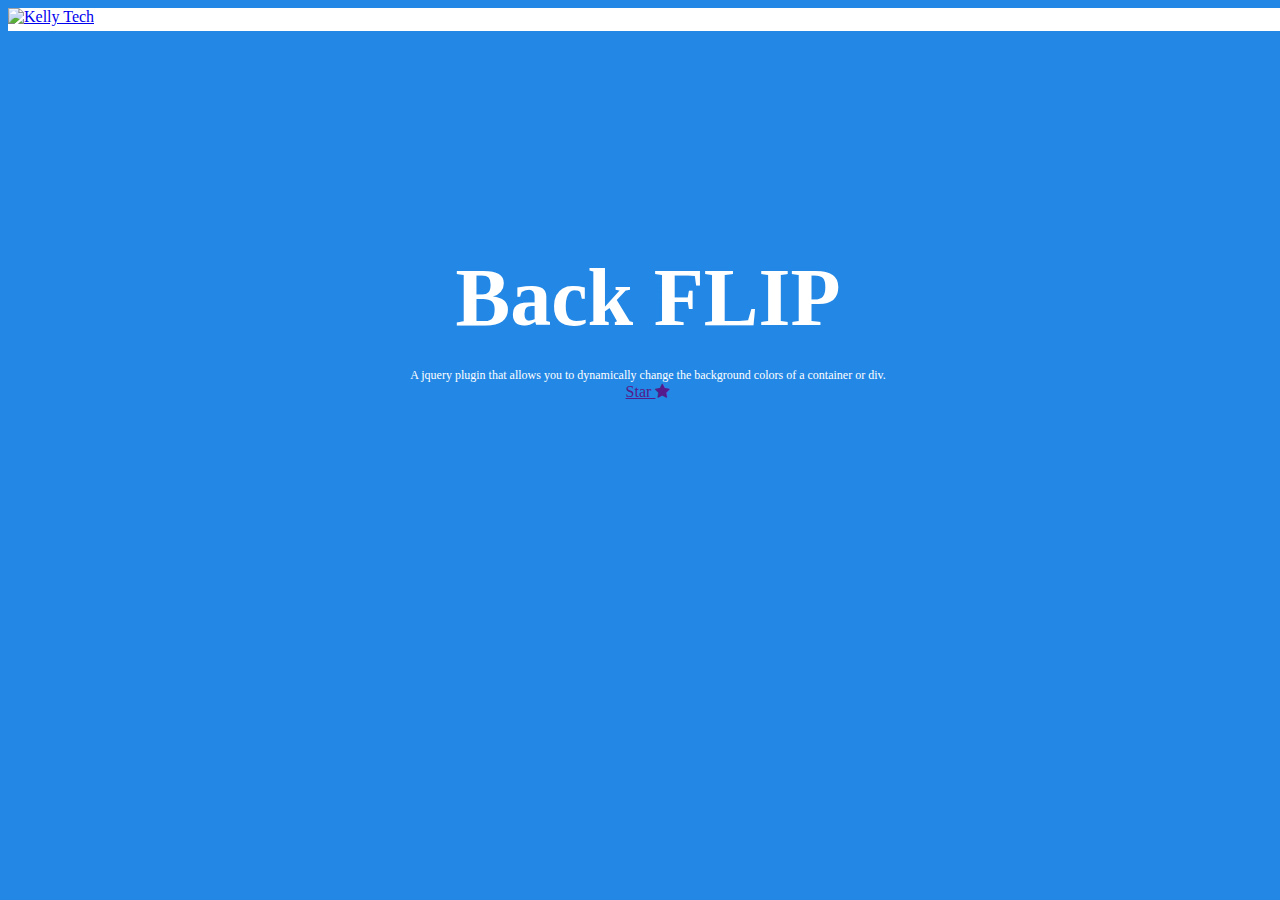
==== Demo.html @ ae5a540f "Update demo file name" ====
<!DOCTYPE html>
<html>
	<head>
		<title>Background Color Demo</title>
		<!-- Latest compiled and minified CSS -->
		<link rel="stylesheet" href="https://maxcdn.bootstrapcdn.com/bootstrap/3.3.6/css/bootstrap.min.css" integrity="sha384-1q8mTJOASx8j1Au+a5WDVnPi2lkFfwwEAa8hDDdjZlpLegxhjVME1fgjWPGmkzs7" crossorigin="anonymous">

		<!-- Optional theme -->
		<link rel="stylesheet" href="https://maxcdn.bootstrapcdn.com/bootstrap/3.3.6/css/bootstrap-theme.min.css" integrity="sha384-fLW2N01lMqjakBkx3l/M9EahuwpSfeNvV63J5ezn3uZzapT0u7EYsXMjQV+0En5r" crossorigin="anonymous">

		<!-- Latest compiled and minified JavaScript -->
		<script src="https://maxcdn.bootstrapcdn.com/bootstrap/3.3.6/js/bootstrap.min.js" integrity="sha384-0mSbJDEHialfmuBBQP6A4Qrprq5OVfW37PRR3j5ELqxss1yVqOtnepnHVP9aJ7xS" crossorigin="anonymous"></script>
		<link href='https://fonts.googleapis.com/css?family=Inconsolata' rel='stylesheet' type='text/css'>
		<link rel="stylesheet" href="https://maxcdn.bootstrapcdn.com/font-awesome/4.5.0/css/font-awesome.min.css">
		<style type="text/css">
			/*Set div height and  width*/
			#customid {
			    width: 100%;
			    height: vh;
			}
		</style>
	</head>
	<body id="customid" onload = "changeBackground(0)" >
		<nav class="navbar navbar-default navbar-fixed-top" style="background-color:#fff;">
        <div class="container">
        <div class=" col-sm-12 col-md-12 col-lg-12 navbar-header">
        <div class="col-sm-12 col-md-12 col-lg-12">
          <div class="col-xs-2 col-sm-4 col-md-6 col-lg-6" style="padding-bottom:5px;">
          <a class="navbar-brand" href="/">
            <img alt="Kelly Tech" height="25px" src="http://kelly.tech/wp-content/uploads/2015/11/My-mock-2.jpg">
          </a>
          </div>
          <div align="right" style="float:right;padding:15px;"class="col-xs-10 col-sm-8 col-md-6 col-lg-6">
              </div>
        </div>
        </div>
      </div>
    </nav>
		<div style=" padding:200px 20px 20px;height:100%;" class="col-md-12">
			<center>
				<div style="color:#ffffff;font-family: 'Inconsolata', ;"> <h1 style="font-size:82px;margin:10px;padding:10px;">Back FLIP</h1><small style="color:#ffffff;font-size:12px;">A jquery plugin that allows you to dynamically change the background colors of a container or div.</small><br><a href="" style="margin-top:10px;padding: 5px 20px;"class="btn btn-default">Star <i class="fa fa-star"></i></a></div>
			</center>
		</div>
		<!-- Use jquery javascript -->
		<script src="http://code.jquery.com/jquery-1.8.0.js"></script>
		<!-- Change randomly background color through this js -->
		<script type="text/javascript">
		// List of color array
		colors = new Array('#2388e5', '#3994e8', '#50a1ea','#67aded', '#7eb9f0');
		// call function with tic = 0 value
			function changeBackground(tic){
				//check array length 
				tic %= colors.length;
				//set background color
				document.getElementById('customid').style.background = colors[tic]
				//set time 
				setTimeout("changeBackground("+(tic+1)+")", 2000);
			}

		</script>
	</body>
</html>
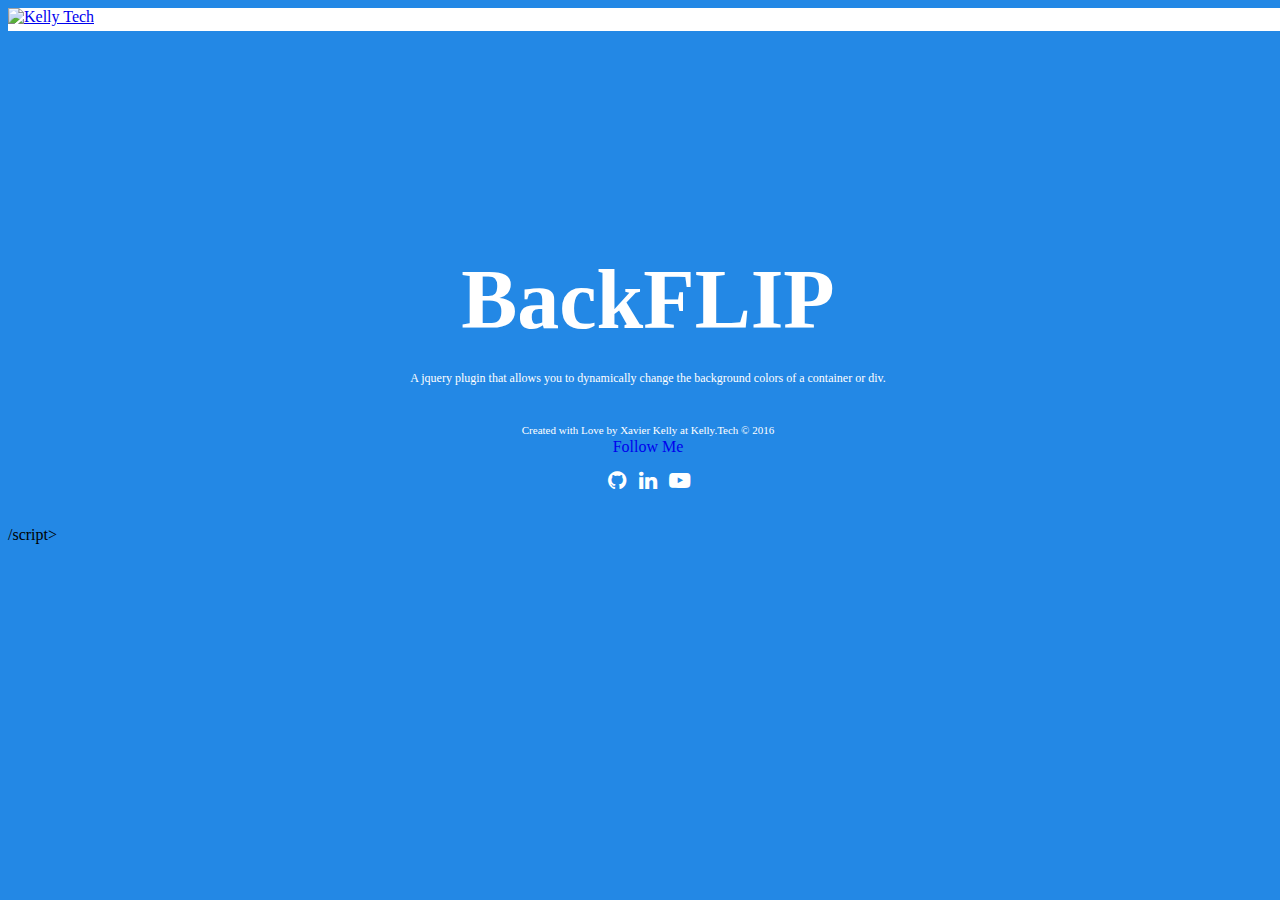
==== commit 7655069d: "update demo" ====
--- a/Demo.html
+++ b/Demo.html
@@ -38,7 +38,21 @@
     </nav>
 		<div style=" padding:200px 20px 20px;height:100%;" class="col-md-12">
 			<center>
-				<div style="color:#ffffff;font-family: 'Inconsolata', ;"> <h1 style="font-size:82px;margin:10px;padding:10px;">Back FLIP</h1><small style="color:#ffffff;font-size:12px;">A jquery plugin that allows you to dynamically change the background colors of a container or div.</small><br><a href="" style="margin-top:10px;padding: 5px 20px;"class="btn btn-default">Star <i class="fa fa-star"></i></a></div>
+				<div style="color:#ffffff;font-family: 'Inconsolata', ;"> <h1 style="font-size:84px;margin:10px;padding:10px;">BackFLIP</h1><small style="color:#ffffff;font-size:12px;">A jquery plugin that allows you to dynamically change the background colors of a container or div.</small>
+				<center>
+  			<p><br><span style="font-size:11px">Created with Love by Xavier Kelly at Kelly.Tech &copy; 2016</span> <br><a class="twitter-follow-button" style="text-decoration:none;" data-show-count="true" data-show-screen-name="false" href="https://twitter.com/XavierKellyTech">Follow Me</a> </p>
+  			<p style="padding:0px;margin:0px;">
+          <center>
+            <a style="color:#808080;text-decoration:none;" title="Star Me Now" href="https://github.com/Xavierkelly">
+              <i style="color:#ffffff;" class="fa fa-github fa-fw fa-lg "></i>
+            </a>
+            <a style="color:#808080;text-decoration:none;" title="Connect with Me Now" href="https://www.linkedin.com/in/xavier-kelly-453004a3"><i style="color:#ffffff;" class="fa fa-linkedin fa-fw fa-lg"></i>
+            </a> 
+            <a title="Subscribe to my Channel Now" style="color:#808080;text-decoration:none;" href="https://www.youtube.com/channel/UCQQ9KdZl80R78hZjb8Q_3NQ"><i style="color:#ffffff;" class="fa fa-youtube-play fa-fw fa-lg"></i></a> 
+          </center>
+        </p>
+			</center>
+				</div>
 			</center>
 		</div>
 		<!-- Use jquery javascript -->
@@ -58,5 +72,9 @@
 			}
 
 		</script>
+		<script>!function(d,s,id){var js,fjs=d.getElementsByTagName(s)[0],p=/^http:/.test(d.location)?'http':'https';if(!d.getElementById(id)){js=d.createElement(s);js.id=id;js.src=p+'://platform.twitter.com/widgets.js';fjs.parentNode.insertBefore(js,fjs);}}(document, 'script', 'twitter-wjs');
+    </script>
+	</body>
+</html>/script>
 	</body>
 </html>
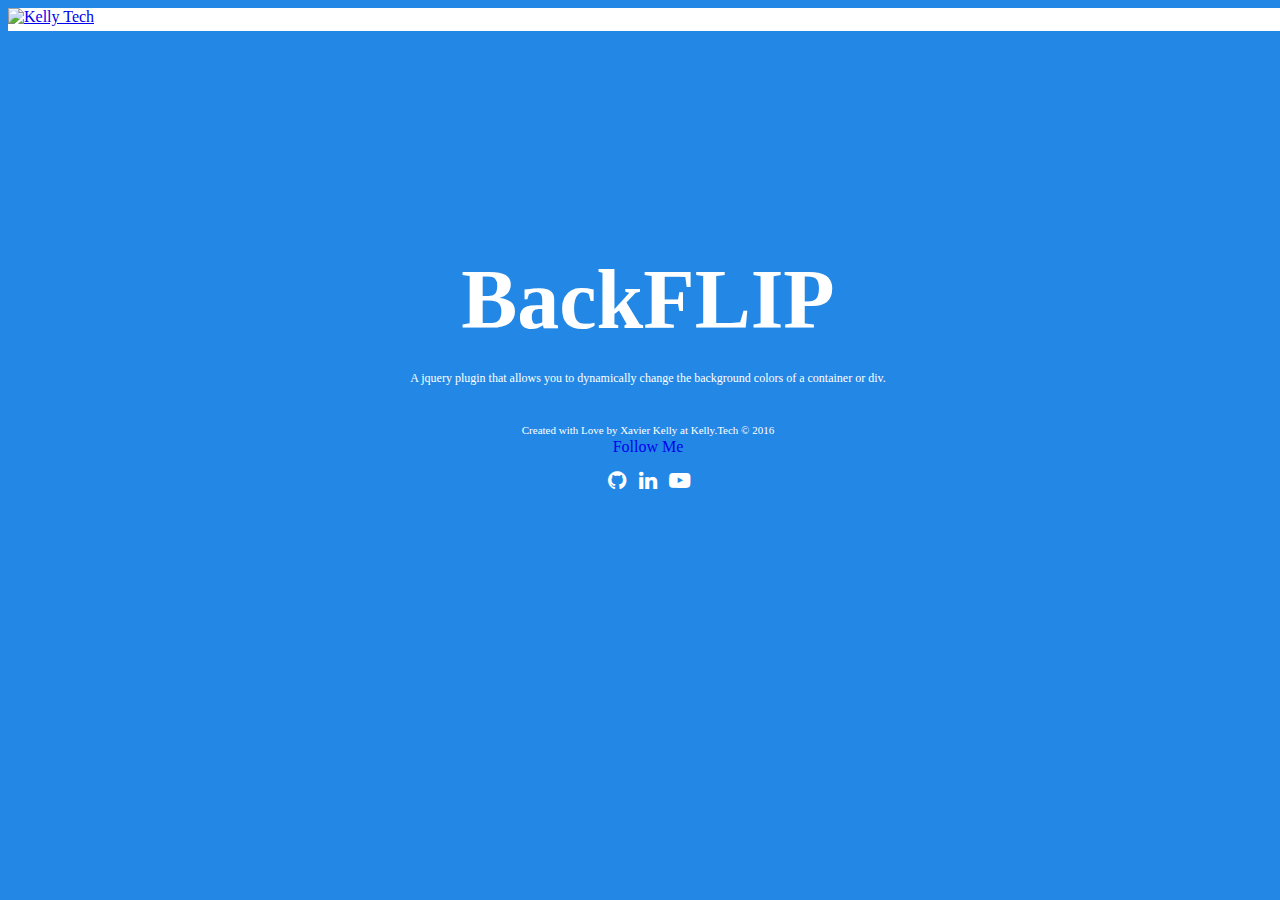
==== commit 9d7ee334: "updated demo with github star button" ====
--- a/Demo.html
+++ b/Demo.html
@@ -1,7 +1,7 @@
 <!DOCTYPE html>
 <html>
 	<head>
-		<title>Background Color Demo</title>
+		<title>BackFLIP</title>
 		<!-- Latest compiled and minified CSS -->
 		<link rel="stylesheet" href="https://maxcdn.bootstrapcdn.com/bootstrap/3.3.6/css/bootstrap.min.css" integrity="sha384-1q8mTJOASx8j1Au+a5WDVnPi2lkFfwwEAa8hDDdjZlpLegxhjVME1fgjWPGmkzs7" crossorigin="anonymous">
 
@@ -31,8 +31,8 @@
           </a>
           </div>
           <div align="right" style="float:right;padding:15px;"class="col-xs-10 col-sm-8 col-md-6 col-lg-6">
-              </div>
-        </div>
+		  
+		<iframe src="https://ghbtns.com/github-btn.html?user=Xavierkelly&repo=BackFlip&type=star&count=true" frameborder="0" scrolling="0" width="170px" height="20px"></iframe>              </div></div>
         </div>
       </div>
     </nav>
@@ -75,6 +75,4 @@
 		<script>!function(d,s,id){var js,fjs=d.getElementsByTagName(s)[0],p=/^http:/.test(d.location)?'http':'https';if(!d.getElementById(id)){js=d.createElement(s);js.id=id;js.src=p+'://platform.twitter.com/widgets.js';fjs.parentNode.insertBefore(js,fjs);}}(document, 'script', 'twitter-wjs');
     </script>
 	</body>
-</html>/script>
-	</body>
 </html>
